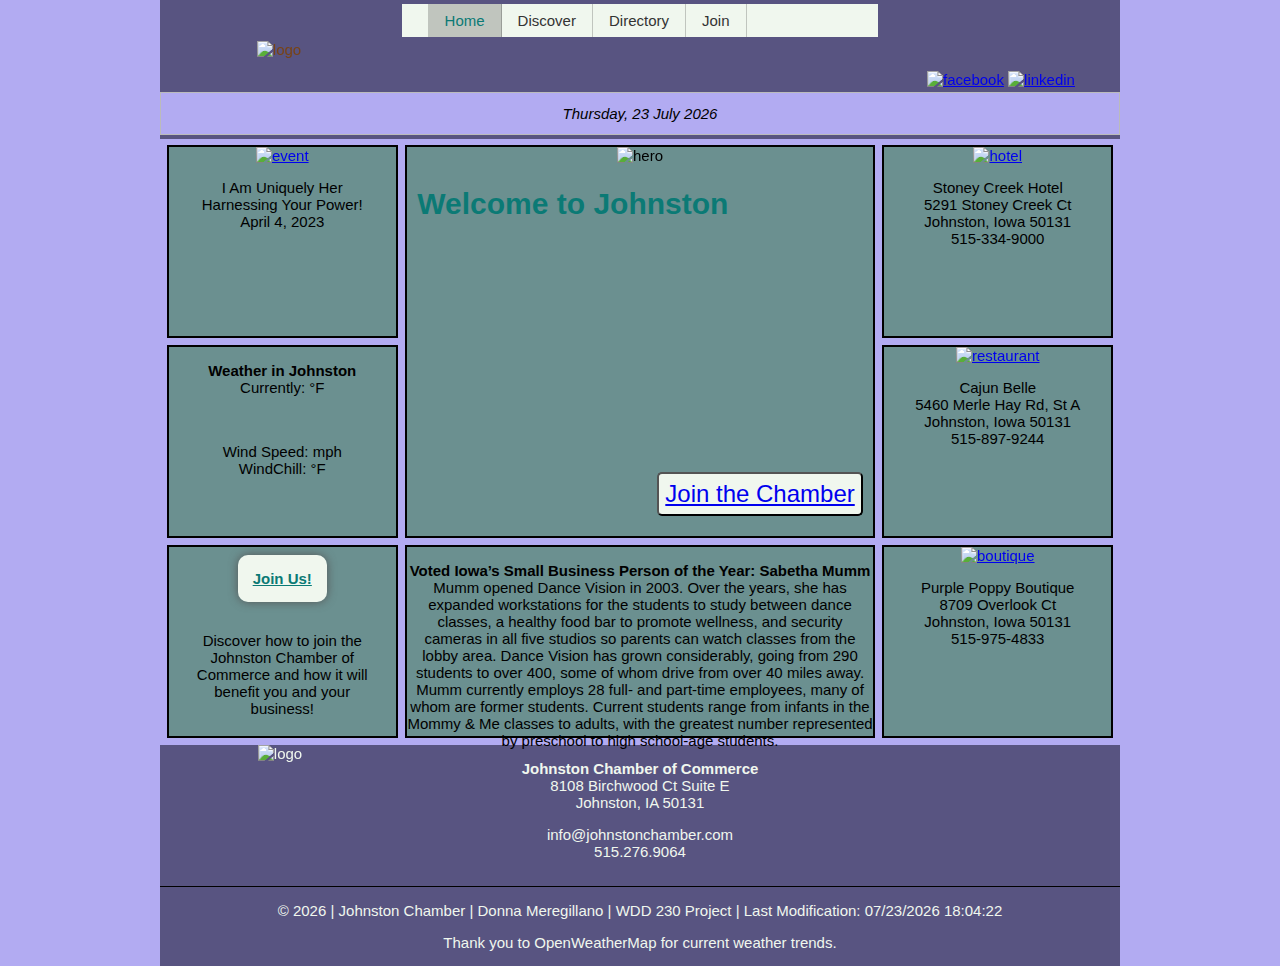
==== chamber/index.html @ 5c5949cd "weather" ====
<!DOCTYPE html>
<html lang="en">
<head>
    <meta charset="UTF-8">
    <meta name="viewport" content="width=device-width, initial-scale=1.0">
    <title>Johnston Chamber of Commerce</title>
    <meta name="description" content="WDD 230 - Web Frontend Development, Donna Meregillano, Chamber of Commerce">
    <meta name="author" content="Donna Meregillano">
    <meta property="og:title" content="WDD230 Chamber of Commerce">
    <meta property="og:type" content="website">
    <meta property="og:image" content="images/johnston.jpg">
    <meta property="og:url" content="https://dmergy.github.io/wdd230-24/chamber">
    <link rel="icon" href="images/favicon.ico">
    <link rel="preconnect" href="https://fonts.googleapis.com">
    <link rel="preconnect" href="https://fonts.gstatic.com" crossorigin>
    <link href="https://fonts.googleapis.com/css2?family=Open+Sans:ital,wght@0,300..800;1,300..800&family=Roboto:ital,wght@0,100;0,300;0,400;0,500;0,700;0,900;1,100;1,300;1,400;1,500;1,700;1,900&display=swap" rel="stylesheet">
    <link rel="stylesheet" href="styles/normalize.css">
    <link rel="stylesheet" href="styles/base.css">
    <link rel="stylesheet" href="styles/larger.css">
</head> 
<body>
    <header>
    
        <div class="logo">
            <img src="images/johnston_logo.png" alt="logo" width="200px">
        </div>
    
        <nav>
            <button id="hamburgerBtn"><span>&#9776;</span><span>X</span></button>
            <ul id="primaryNav">
                <li class="active"><a href="index.html">Home</a></li>
                <li><a href="discover.html">Discover</a></li>
                <li><a href="directory.html">Directory</a></li>
                <li><a href="join.html">Join</a></li>
            </ul>
        </nav>
        <span id='banner'></span>
        <div class="social">
    
            <a href="https://www.https://www.facebook.com/johnstonchamberofcommerce" target="_blank"><img src="images/fb_icon.png"
                    alt="facebook"></a>
    
            <a href="https://www.linkedin.com/company/johnston-chamber-of-commerce/" target="_blank"><img
                    src="images/in_icon.png" alt="linkedin"></a>
    
        </div>
    
        <div class="date"></div>
        <aside></aside>
    
    
    </header>
    <main>
    
        <div class="event">
    
            <a href="https://business.johnstonchamber.com/calendar/Details/i-am-uniquely-her-998861?sourceTypeId=Hub"
                target="_blank"><img src="images/chamber_event.jpg" alt="event"></a>
            <p>I Am Uniquely Her<br>Harnessing Your Power!<br>April 4, 2023</p>
        </div>
        <div class="weather">
            <p><strong>Weather in Johnston</strong></br>
                Currently: <span id="current-temp"></span> &deg;F</p>
            <figure>
                <img src="" alt="" id="weather-icon" />
                <figcaption></figcaption>
            </figure>
            <p>Wind Speed: <span id="wind-speed"></span> mph</br>
                WindChill: <span id="wind-chill"></span>&#176;F</p>
        </div>
        <div class="join">
            <a href="join.html"><strong>Join Us!</strong></a>
            <p>Discover how to join the Johnston Chamber of Commerce and how it will benefit you and your business!</p>
        </div>
    
        <div class="hero">
            <picture>
                <img src="images/johnston_hero.jpg" alt="hero" width="476px" height="390px">
            </picture>
            <div class="greeting">
                <h1>Welcome to Johnston</h1>
            </div>
            <button class="btn"><a href="join.html">Join the Chamber</a></button>
    
        </div>
        <div class="news">
            <p><strong>Voted Iowa’s Small Business Person of the Year: Sabetha Mumm</strong><br>
                Mumm opened Dance Vision in 2003. Over the years, she has expanded workstations for the students to study between dance
                classes, a healthy food bar to promote wellness, and security cameras in all five studios so parents can watch classes
                from the lobby area.
                Dance Vision has grown considerably, going from 290 students to over 400, some of whom drive from over 40 miles away. Mumm currently employs 28 full- and part-time employees, many of whom are former
                students. Current students range from infants in the Mommy & Me classes to adults, with the greatest number represented
                by preschool to high school-age students.</p>
        </div>
    
        <div class="spotlight1">
    
            <a href="https://stoneycreekhotels.com/" target="_blank"><img src="images/stoneycreeklogo_150-150.png"
                    alt="hotel"></a>
            <p>Stoney Creek Hotel<br>
                5291 Stoney Creek Ct<br>
                Johnston, Iowa 50131<br>
                515-334-9000</p>
        </div>
        <div class="spotlight2">
            <a href="https://cajunbelleia.com" target="_blank"><img src="images/cajunbelle.png"
                    alt="restaurant"></a>
            <p>Cajun Belle<br>
                5460 Merle Hay Rd, St A<br>
                Johnston, Iowa 50131<br>
                515-897-9244</p>
        </div>
        <div class="spotlight3">
            <a href="https://purplepoppyboutique.com/" target="_blank"><img src="images/ppboutique.png" alt="boutique"></a>
            <p>Purple Poppy Boutique<br>
                8709 Overlook Ct<br>
                Johnston, Iowa 50131<br>
                515-975-4833</p>
        </div>
    
    </main>
    
    <footer>
        <div class="logof">
            <img src="images/johnston_logo.png" alt="logo" width="200px">
        </div>
    
        <div class="address">
            <p><strong>Johnston Chamber of Commerce</strong><br>
                8108 Birchwood Ct Suite E<br>Johnston, IA 50131</p>
            <p>info@johnstonchamber.com<br>
                515.276.9064</p>
        </div>
    
        <div class="statement">
            <p>&copy; <span id="currentYear"></span> | Johnston Chamber | Donna Meregillano | WDD 230 Project | Last
                Modification: <span id="lastMod"></span></p>
            <p>Thank you to OpenWeatherMap for current weather trends.</p>
        </div>
        <div class="location">
            <iframe
                src="https://www.google.com/maps/embed?pb=!1m18!1m12!1m3!1d2771.894315015632!2d-123.9221158844455!3d45.99333937911076!2m3!1f0!2f0!3f0!3m2!1i1024!2i768!4f13.1!3m3!1m2!1s0x5494a1bfa9cbf3b1%3A0x26a4de6d8a843291!2s7%20N%20Roosevelt%20Dr%2C%20Seaside%2C%20OR%2097138!5e0!3m2!1sen!2sus!4v1680500216202!5m2!1sen!2sus"
                width="180" height="135" style="border:0;" allowfullscreen="" loading="lazy"
                referrerpolicy="no-referrer-when-downgrade"></iframe>
        </div>
    </footer>
    <script src="scripts/scripts.js"></script>
    <script src="scripts/weatherapi.js"></script>
</body>
</html>
---- chamber/styles/base.css ----
header {
  display: grid;
  grid-template-columns: 1fr 2fr 1fr;
  grid-template-rows: min-content;
  background-color: #585481;
  color: #000000;

  text-align: center;
  gap: 0.25rem;
}

.logo {
  color: #784315;
  grid-column: 1 / 2;
  grid-row: 2 / 3;
}

nav button {
  margin: 0.2rem 2vw;
  background: transparent;
  border: none;
  font-size: 2rem;
  color: #555;
}
nav {
  background-color: #f0f7ee;
  margin-top: 0.25em;
  grid-column: 2 / 3;
  grid-row: 1 / 2;
}

nav ul {
  display: none;
  list-style-type: none;
  padding: 0;
  margin: 0;
}

nav ul.open {
  display: block;
}

nav ul li a {
  display: block;
  padding: 0.8rem 2vw;
  text-decoration: none;
  color: #333;
  border-top: 1px solid rgba(0, 0, 0, 0.5);
}

nav ul li.active a {
  background-color: rgba(0, 0, 0, 0.2);
  color: #0b7a75;
}

nav ul li a:hover {
  background-color: #0b7a75;
  color: #f0f7ee;
}

#hamburgerBtn span:nth-child(1) {
  display: block;
}
#hamburgerBtn span:nth-child(2) {
  display: none;
}
#hamburgerBtn.open span:nth-child(1) {
  display: none;
}
#hamburgerBtn.open span:nth-child(2) {
  display: block;
}

.social {
  grid-column: 3 / 4;
  grid-row: 2 / 3;
  padding-top: 2em;
}

#banner {
  background-color: #fb8f67;
  color: #784315;
  padding-top: 1em;
  padding-bottom: 1.5em;
  font-style: italic;
  font-weight: bold;
  font-size: 22px;
  grid-column: 2 / 3;
  grid-row: 2 / 3;
}

aside {
  margin-bottom: 0.25em;
  border: 1px solid #bbb;
  padding: 0.75rem;
  background-color: #b2abf2;
  grid-column: 1 / 4;
  grid-row: 3 / 4;
}

body {
  background-color: #b2abf2;
  max-width: 960px;
  margin: auto;
  color: black;
  text-align: center;
  font-size: 15px;
}

h3 {
  border: 0;
  margin: 0;
}

main {
  display: grid;
  grid-template-columns: 2fr;
  grid-template-rows: min-content;
  padding: 0.2em;
  margin: 0;
}

.event,
.weather,
.join,
.hero,
.news,
.spotlight1,
.spotlight2,
.spotlight3 {
  border: 2px solid black;
  background-color: #6b9090;
  margin: 0.25em;
}

.event {
  grid-column: 1 / 2;
  grid-row: 3 / 4;
}

.greeting {
  text-align: left;
}

.weather {
  grid-column: 1 / 2;
  grid-row: 4 / 5;
}

.join {
  grid-column: 1 / 2;
  grid-row: 9 / 10;
  padding: 1.5em;
}

.join a {
  background-color: #f0f7ee;
  color: #0b7a75;
  box-shadow: 0 0 10px #555;
  border-radius: 10px;
  padding: 15px;
}

.join p {
  padding-top: 30px;
}

.hero {
  position: relative;
  grid-column: 1 / 2;
  grid-row: 1 / 3;
}

.greeting {
  position: absolute;
  top: 20px;
  left: 10px;
  color: #0b7a75;
  font: bold;
}

.btn {
  position: absolute;
  bottom: 20px;
  right: 10px;
  background-color: #f0f7ee;
  font-size: 24px;
  padding: 6px;
  cursor: pointer;
  border-radius: 5px;
}

.btn:hover {
  background-color: #6b9090;
}

.news {
  grid-column: 1 / 2;
  grid-row: 5 / 6;
}

.spotlight1 {
  grid-column: 1 / 2;
  grid-row: 6 / 7;
}

.spotlight2 {
  grid-column: 1 / 2;
  grid-row: 7 / 8;
}

.spotlight3 {
  grid-column: 1 / 2;
  grid-row: 8 / 9;
}

footer {
  display: grid;
  grid-template-columns: 1fr 2fr 1fr;
  grid-template-rows: auto;
  background-color: #585481;
  color: #f0f7ee;
}

.address {
  grid-column: 2 / 3;
  grid-row: 1 / 2;
}

.statement {
  grid-column: 1 / 4;
  grid-row: 2 / 3;
  border-top: 1px solid black;
}

.location {
  grid-column: 3 / 4;
  grid-row: 1 / 2;
  padding-top: 0.25em;
}

/* ----------------- Discover Small------------------ */

main#discoverss {
    display: grid;
    grid-template-columns: 2fr;
    grid-template-rows: auto;
    justify-content: center;
    font-size: 18px;
    margin: 0;
      
}

h1 {
    grid-column: 1 / 2;
    grid-row: 1 / 2
}

h3 {
    padding-top: 2em;  
}

.city {
    grid-column: 1 / 2;
    grid-row: 2 / 3;
    text-align: left;
}

.visual {
    grid-column: 1 /2;
    grid-row: 3 / 4;
}

.visual img {
    display: block;
    justify-content: center;
    align-items: center;
    border: 5px solid black;
    margin: 5px auto;
    max-width: 400px;
}

img[data-src] {
    filter: blur(0.2em);
}

img {
    filter: blur(0em);
    transition: filter 0.5s;
}

.tracker {
    grid-column: 1 / 3;
    grid-row: 6 / 7;
    text-align: center;
    padding: .50em;
}


/* ---------- Join Form ----------------*/

main#joinss {
    display: block;

}

/* Prevent adjustments of font size after orientation changes in IE on Windows Phone and in iOS.  */
html {-webkit-text-size-adjust: 100%; -ms-text-size-adjust: 100%;}

/*----------- apply a natural box layout model to all elements --------------*/
* { -moz-box-sizing: border-box; -webkit-box-sizing: border-box; box-sizing: border-box; }


form fieldset {
    margin: 2rem 0;
    border: 5px solid #6b9090;
    border-radius: 10px;
    padding: .5rem 2%;
}

form legend {
    color: #784315;
    margin: 0 1rem;
    padding: .5rem;
    font-size: 20px;
    
}

form label.top, form div {
    display: block;
    padding-top: 1rem;
    color: #784315;
    font-size: 1rem;
    text-align: left;
}

form label.top input, form label.top textarea, form label.top select {
    
    display: block;
    font-size: 1rem;
    border: solid 3px #6b9090;
    border-radius: 4px;
    padding: .75rem;
    color: #555;
    width: 100%;
    max-width: 20rem;
    background-color: rgba(0,0,0,0.1);
}

form label.sbs {
    display: block;
    padding: .75rem 0;
    color: #784315;
    text-align: left;
    font-size: 18px;

}

form input.submitBtn {
    border: none;
    background-color: #9c2c13;
    color: white;
    border-radius: 1rem;
    padding: .75rem 1.5rem;
    margin: 0 0 2rem 2%;
    width: 96%;
    max-width: 20rem;
    
}

form label.top input:required {
    border-left: #fb8f67 solid 8px;
}

form label.top input:required:valid {
    border-left: #784315 solid 8px;
}

/* ------------- Join Table ----------- */

main#joinss {
    margin: 0;
}

html {
    font-family: sans-serif;
}

.center {
    margin-left: auto;
    margin-right: auto;
}

table, th, td {
    border-collapse: collapse;
    border: 2px solid #784315;
    border-spacing: 10px;
    letter-spacing: 1px;
    font-size: 20px;
    padding: 10px;
    
}

thead {
    background-color: #784315;
      
}

th {
    color: white;
    
}

tbody {
    padding: 40px 40px;
}



td {
    text-align: center;
}

tr:nth-child(even) td {
    background-color: #fb8f67;
}

tr:nth-child(odd) td {
    background-color: #fbb167;
}

caption {
    caption-side: bottom;
    font-size: 16px;
    padding: 10px;
}

main#thanks {
    display: block;
    padding: 5rem;
}
---- chamber/styles/larger.css ----
@media only screen and (min-width: 64rem) 
{
    nav button {
        display: none;
    }
    nav ul#primaryNav {
        display: flex;
        margin-left: 2vw;
        border-left: 1px solid rgba(0,0,0,0.2);
    }
    nav ul li a {
        border: none;
        border-right: 1px solid rgba(0,0,0,0.2);
        padding: .5rem 1rem;
    }

    header {
        display: grid;
        grid-template-columns: 1fr 2fr 1fr;
        grid-template-rows: min-content;
        gap: 0.25rem;
        
    }
    
    .logo {
        grid-column: 1 / 2;
        grid-row: 2 / 3;
    }
    
    .social {
        grid-column: 3 / 4;
        grid-row: 2 / 3;
        padding-top: 2em;
    }
    
    #banner {
        padding-top: 1.5em;
        font-size: 22px;
        grid-column: 2 / 3;
        grid-row: 2 / 3;
    }
    
    aside {
        margin-bottom: 0.25em;
        border: 1px solid #bbb;
        padding: 0.75rem;
        background-color: #b2abf2;
        grid-column: 1 / 4;
        grid-row: 3 / 4;
        
    }
    
    body {
        background-color: #b2abf2;
        max-width: 960px;
        margin: auto;
        color: black;
        text-align: center;
        
    }
    
    main {
        display: grid;
        grid-template-columns: 1fr 2fr 1fr;
        grid-template-rows: 200px 200px 200px;
        justify-content: center;
        padding: 0.20em;
    }
          
    .event {
        grid-column: 1 / 2;
        grid-row: 1 / 2;
    }
    
    .greeting {
        text-align: left;
    }
    
    .weather {
        grid-column: 1 / 2;
        grid-row: 2 / 3;
    } 
    
    .weather h3 {
        padding-top: 0;
    }
    
    .join {
        grid-column: 1 / 2;
        grid-row: 3 / 4;
    }
    
    .hero {
        position: relative;
        grid-column: 2 / 3;
        grid-row: 1 / 3;
    }
    
    .greeting {
        position: absolute;
        top: 20px;
        left: 10px;
        color: #0b7a75;
        font: bold;
        
    }
    
    .btn {
        position: absolute;
        bottom: 20px;
        right: 10px;
        background-color: #f0f7ee;
        font-size: 24px;
        padding: 6px;
        cursor: pointer;
        border-radius: 5px;
    
    }
    
    .news {
        grid-column: 2 / 3;
        grid-row: 3 / 4;
    }
    
    .spotlight1 {
        grid-column: 3 / 4;
        grid-row: 1 / 2;
    }
    
  
    .spotlight2 {
        grid-column: 3 / 4;
        grid-row: 2 / 3;
    }
    
    .spotlight3 {
        grid-column: 3 / 4;
        grid-row: 3 / 4;
    }

   
 
    footer {
        display: grid;
        grid-template-columns: 1fr 2fr 1fr;
        grid-template-rows: auto;
    }
        
    .address {
        grid-column: 2 / 3;
        grid-row: 1 / 2;
    }
    
    .statement {
        grid-column: 1 / 4;
        grid-row: 2 / 3;
        border-top: 1px solid black;

        
    }
    
    .location {
        grid-column: 3 / 4;
        grid-row: 1 / 2;
        padding-top: 0.25em;
    }
}

/*-------------Discover Medium-----------*/

main#discoverss {
    display: grid;
    grid-template-columns: 2fr 2fr;
    grid-template-rows: auto;
    font-size: 20px;
}

h1 {
    grid-column: 1 / 3;
    grid-row: 1 / 2;
}

h3 {
    padding-top: 2em;  
}

.city {
    grid-column: 2 / 3;
    grid-row: 2 / 3;
    text-align: left;
}

.visual {
    grid-column: 1 / 2;
    grid-row: 2 / 3;
}

.visual img:hover {
    box-shadow: 0 0 10px white;
    opacity: .6;
}


/* ----------------- Discover Large------------------ */

main#discoverss {
    font-size: 22px;
}

.city {
    grid-column: 2 / 3;
    text-align: left;
}

.visual {
    grid-column: 1 / 2;
}

/* ----------------- Join ---------------------- */

    form label.sbs {
        padding: .4rem 0;
    }
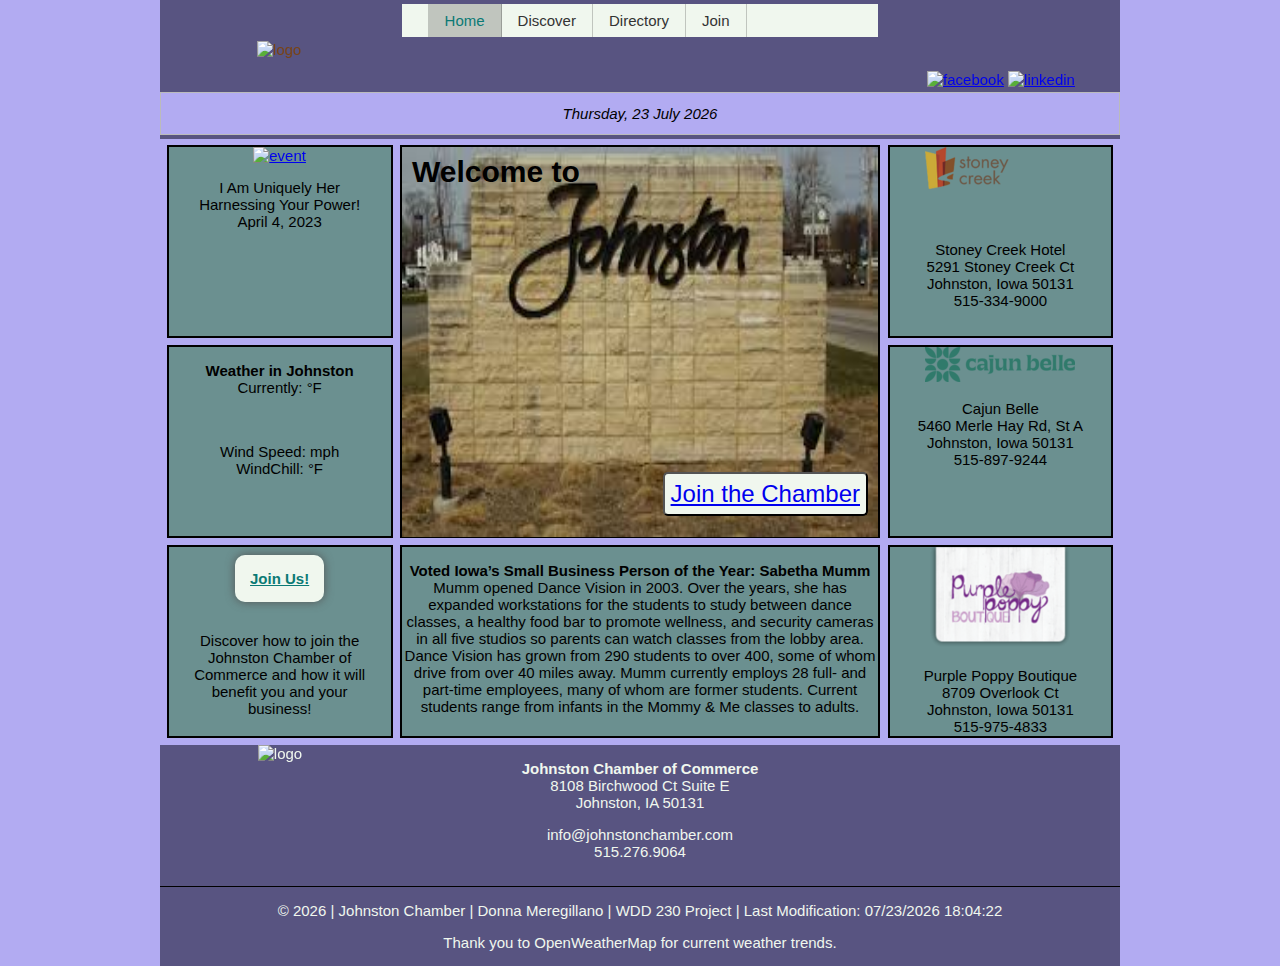
==== commit 359ac315: "weather" ====
--- a/chamber/index.html
+++ b/chamber/index.html
@@ -75,10 +75,10 @@
     
         <div class="hero">
             <picture>
-                <img src="images/johnston_hero.jpg" alt="hero" width="476px" height="390px">
+                <img src="images/johnston_hero.jpeg" alt="hero" width="476px" height="390px">
             </picture>
             <div class="greeting">
-                <h1>Welcome to Johnston</h1>
+                <h1>Welcome to</h1>
             </div>
             <button class="btn"><a href="join.html">Join the Chamber</a></button>
     
@@ -87,15 +87,13 @@
             <p><strong>Voted Iowa’s Small Business Person of the Year: Sabetha Mumm</strong><br>
                 Mumm opened Dance Vision in 2003. Over the years, she has expanded workstations for the students to study between dance
                 classes, a healthy food bar to promote wellness, and security cameras in all five studios so parents can watch classes
-                from the lobby area.
-                Dance Vision has grown considerably, going from 290 students to over 400, some of whom drive from over 40 miles away. Mumm currently employs 28 full- and part-time employees, many of whom are former
-                students. Current students range from infants in the Mommy & Me classes to adults, with the greatest number represented
-                by preschool to high school-age students.</p>
+                from the lobby area.  Dance Vision has grown from 290 students to over 400, some of whom drive from over 40 miles away. Mumm currently employs 28 full- and part-time employees, many of whom are former
+                students. Current students range from infants in the Mommy & Me classes to adults.</p>
         </div>
     
         <div class="spotlight1">
     
-            <a href="https://stoneycreekhotels.com/" target="_blank"><img src="images/stoneycreeklogo_150-150.png"
+            <a href="https://stoneycreekhotels.com/" target="_blank"><img src="images/stoneycreekhotels-logo.png"
                     alt="hotel"></a>
             <p>Stoney Creek Hotel<br>
                 5291 Stoney Creek Ct<br>
@@ -103,7 +101,7 @@
                 515-334-9000</p>
         </div>
         <div class="spotlight2">
-            <a href="https://cajunbelleia.com" target="_blank"><img src="images/cajunbelle.png"
+            <a href="https://cajunbelleia.com" target="_blank"><img src="images/cajunbelle-logo.webp"
                     alt="restaurant"></a>
             <p>Cajun Belle<br>
                 5460 Merle Hay Rd, St A<br>
@@ -111,7 +109,7 @@
                 515-897-9244</p>
         </div>
         <div class="spotlight3">
-            <a href="https://purplepoppyboutique.com/" target="_blank"><img src="images/ppboutique.png" alt="boutique"></a>
+            <a href="https://purplepoppyboutique.com/" target="_blank"><img src="images/purplepoppy-logo.png" alt="boutique"></a>
             <p>Purple Poppy Boutique<br>
                 8709 Overlook Ct<br>
                 Johnston, Iowa 50131<br>
@@ -138,10 +136,7 @@
             <p>Thank you to OpenWeatherMap for current weather trends.</p>
         </div>
         <div class="location">
-            <iframe
-                src="https://www.google.com/maps/embed?pb=!1m18!1m12!1m3!1d2771.894315015632!2d-123.9221158844455!3d45.99333937911076!2m3!1f0!2f0!3f0!3m2!1i1024!2i768!4f13.1!3m3!1m2!1s0x5494a1bfa9cbf3b1%3A0x26a4de6d8a843291!2s7%20N%20Roosevelt%20Dr%2C%20Seaside%2C%20OR%2097138!5e0!3m2!1sen!2sus!4v1680500216202!5m2!1sen!2sus"
-                width="180" height="135" style="border:0;" allowfullscreen="" loading="lazy"
-                referrerpolicy="no-referrer-when-downgrade"></iframe>
+            <iframe src="https://www.google.com/maps/embed?pb=!1m18!1m12!1m3!1d2981.116716495945!2d-93.72923822404812!3d41.653220171267456!2m3!1f0!2f0!3f0!3m2!1i1024!2i768!4f13.1!3m3!1m2!1s0x87ee9d98f52d102d%3A0x924ebc9a769a9c0b!2s8108%20Birchwood%20Ct%20e%2C%20Johnston%2C%20IA%2050131!5e0!3m2!1sen!2sus!4v1712835553586!5m2!1sen!2sus" width="180" height="135" style="border:0;" allowfullscreen="" loading="lazy" referrerpolicy="no-referrer-when-downgrade"></iframe>
         </div>
     </footer>
     <script src="scripts/scripts.js"></script>
--- a/chamber/styles/base.css
+++ b/chamber/styles/base.css
@@ -175,7 +175,7 @@
   position: absolute;
   top: 20px;
   left: 10px;
-  color: #0b7a75;
+  color: black;
   font: bold;
 }
 
@@ -242,200 +242,281 @@
 /* ----------------- Discover Small------------------ */
 
 main#discoverss {
-    display: grid;
-    grid-template-columns: 2fr;
-    grid-template-rows: auto;
-    justify-content: center;
-    font-size: 18px;
-    margin: 0;
-      
+  display: grid;
+  grid-template-columns: 2fr;
+  grid-template-rows: auto;
+  justify-content: center;
+  font-size: 18px;
+  margin: 0;
 }
 
 h1 {
-    grid-column: 1 / 2;
-    grid-row: 1 / 2
+  grid-column: 1 / 2;
+  grid-row: 1 / 2;
 }
 
 h3 {
-    padding-top: 2em;  
+  padding-top: 2em;
 }
 
 .city {
-    grid-column: 1 / 2;
-    grid-row: 2 / 3;
-    text-align: left;
+  grid-column: 1 / 2;
+  grid-row: 2 / 3;
+  text-align: left;
 }
 
 .visual {
-    grid-column: 1 /2;
-    grid-row: 3 / 4;
+  grid-column: 1 /2;
+  grid-row: 3 / 4;
 }
 
 .visual img {
-    display: block;
-    justify-content: center;
-    align-items: center;
-    border: 5px solid black;
-    margin: 5px auto;
-    max-width: 400px;
+  display: block;
+  justify-content: center;
+  align-items: center;
+  border: 5px solid black;
+  margin: 5px auto;
+  max-width: 400px;
 }
 
 img[data-src] {
-    filter: blur(0.2em);
+  filter: blur(0.2em);
 }
 
 img {
-    filter: blur(0em);
-    transition: filter 0.5s;
+  filter: blur(0em);
+  transition: filter 0.5s;
 }
 
 .tracker {
-    grid-column: 1 / 3;
-    grid-row: 6 / 7;
-    text-align: center;
-    padding: .50em;
-}
-
+  grid-column: 1 / 3;
+  grid-row: 6 / 7;
+  text-align: center;
+  padding: 0.5em;
+}
 
 /* ---------- Join Form ----------------*/
 
 main#joinss {
-    display: block;
-
+  display: block;
 }
 
 /* Prevent adjustments of font size after orientation changes in IE on Windows Phone and in iOS.  */
-html {-webkit-text-size-adjust: 100%; -ms-text-size-adjust: 100%;}
+html {
+  -webkit-text-size-adjust: 100%;
+  -ms-text-size-adjust: 100%;
+}
 
 /*----------- apply a natural box layout model to all elements --------------*/
-* { -moz-box-sizing: border-box; -webkit-box-sizing: border-box; box-sizing: border-box; }
-
+* {
+  -moz-box-sizing: border-box;
+  -webkit-box-sizing: border-box;
+  box-sizing: border-box;
+}
 
 form fieldset {
-    margin: 2rem 0;
-    border: 5px solid #6b9090;
-    border-radius: 10px;
-    padding: .5rem 2%;
+  margin: 2rem 0;
+  border: 5px solid #6b9090;
+  border-radius: 10px;
+  padding: 0.5rem 2%;
 }
 
 form legend {
-    color: #784315;
-    margin: 0 1rem;
-    padding: .5rem;
-    font-size: 20px;
-    
-}
-
-form label.top, form div {
-    display: block;
-    padding-top: 1rem;
-    color: #784315;
-    font-size: 1rem;
-    text-align: left;
-}
-
-form label.top input, form label.top textarea, form label.top select {
-    
-    display: block;
-    font-size: 1rem;
-    border: solid 3px #6b9090;
-    border-radius: 4px;
-    padding: .75rem;
-    color: #555;
-    width: 100%;
-    max-width: 20rem;
-    background-color: rgba(0,0,0,0.1);
+  color: #784315;
+  margin: 0 1rem;
+  padding: 0.5rem;
+  font-size: 20px;
+}
+
+form label.top,
+form div {
+  display: block;
+  padding-top: 1rem;
+  color: #784315;
+  font-size: 1rem;
+  text-align: left;
+}
+
+form label.top input,
+form label.top textarea,
+form label.top select {
+  display: block;
+  font-size: 1rem;
+  border: solid 3px #6b9090;
+  border-radius: 4px;
+  padding: 0.75rem;
+  color: #555;
+  width: 100%;
+  max-width: 20rem;
+  background-color: rgba(0, 0, 0, 0.1);
 }
 
 form label.sbs {
-    display: block;
-    padding: .75rem 0;
-    color: #784315;
-    text-align: left;
-    font-size: 18px;
-
+  display: block;
+  padding: 0.75rem 0;
+  color: #784315;
+  text-align: left;
+  font-size: 18px;
 }
 
 form input.submitBtn {
-    border: none;
-    background-color: #9c2c13;
-    color: white;
-    border-radius: 1rem;
-    padding: .75rem 1.5rem;
-    margin: 0 0 2rem 2%;
-    width: 96%;
-    max-width: 20rem;
-    
+  border: none;
+  background-color: #9c2c13;
+  color: white;
+  border-radius: 1rem;
+  padding: 0.75rem 1.5rem;
+  margin: 0 0 2rem 2%;
+  width: 96%;
+  max-width: 20rem;
 }
 
 form label.top input:required {
-    border-left: #fb8f67 solid 8px;
+  border-left: #fb8f67 solid 8px;
 }
 
 form label.top input:required:valid {
-    border-left: #784315 solid 8px;
+  border-left: #784315 solid 8px;
 }
 
 /* ------------- Join Table ----------- */
 
 main#joinss {
-    margin: 0;
+  margin: 0;
 }
 
 html {
-    font-family: sans-serif;
+  font-family: sans-serif;
 }
 
 .center {
-    margin-left: auto;
-    margin-right: auto;
-}
-
-table, th, td {
-    border-collapse: collapse;
-    border: 2px solid #784315;
-    border-spacing: 10px;
-    letter-spacing: 1px;
-    font-size: 20px;
-    padding: 10px;
-    
+  margin-left: auto;
+  margin-right: auto;
+}
+
+table,
+th,
+td {
+  border-collapse: collapse;
+  border: 2px solid #784315;
+  border-spacing: 10px;
+  letter-spacing: 1px;
+  font-size: 20px;
+  padding: 10px;
 }
 
 thead {
-    background-color: #784315;
-      
+  background-color: #784315;
 }
 
 th {
-    color: white;
-    
+  color: white;
 }
 
 tbody {
-    padding: 40px 40px;
-}
-
-
+  padding: 40px 40px;
+}
 
 td {
-    text-align: center;
+  text-align: center;
 }
 
 tr:nth-child(even) td {
-    background-color: #fb8f67;
+  background-color: #fb8f67;
 }
 
 tr:nth-child(odd) td {
-    background-color: #fbb167;
+  background-color: #fbb167;
 }
 
 caption {
-    caption-side: bottom;
-    font-size: 16px;
-    padding: 10px;
+  caption-side: bottom;
+  font-size: 16px;
+  padding: 10px;
 }
 
 main#thanks {
-    display: block;
-    padding: 5rem;
-}+  display: block;
+  padding: 5rem;
+}
+
+/* --------------- Directory ------------ */
+
+main#directoryss {
+  display: block;
+  font-size: 16px;
+  background-color: #f0f7ee;
+  margin: 0;
+}
+
+.menu {
+  margin: 1rem auto;
+  border: 1px solid rgba(0, 0, 0, 0.1);
+  padding: 0.5rem;
+  background-color: #6b9090;
+  text-align: center;
+}
+
+.menu button {
+  background-color: #b2abf2;
+  color: #585481;
+  padding: 1rem;
+  font-weight: 700;
+}
+
+.menu button:hover {
+  background-color: #585481;
+  color: #b2abf2;
+}
+
+.cards {
+  display: grid;
+  grid-gap: 0.75rem;
+  grid-template-columns: repeat(auto-fit, minmax(250px, 1fr));
+}
+
+section {
+  background-color: #6b9090;
+  padding: 2px;
+  text-align: center;
+  color: black;
+  border: solid black;
+}
+
+#directoryss h3 {
+  margin: 0px;
+  padding-top: 10px;
+}
+
+#directoryss p {
+  margin: 0px;
+  padding: 0px;
+}
+
+.list .cards {
+  display: flex;
+  flex-direction: column;
+  width: 100%;
+}
+
+.list section {
+  display: block;
+  margin: 0;
+  padding: 0.25rem;
+  border: none;
+}
+
+.list section > * {
+  margin: 0 1rem;
+}
+
+.list section img {
+  display: none; /* smaller viewports only */
+}
+
+.list section h3 {
+  font-size: 1rem;
+}
+
+.list section:nth-child(even) {
+  background-color: #bed;
+}
--- a/chamber/styles/larger.css
+++ b/chamber/styles/larger.css
@@ -1,223 +1,220 @@
-@media only screen and (min-width: 64rem) 
-{
-    nav button {
-        display: none;
-    }
-    nav ul#primaryNav {
-        display: flex;
-        margin-left: 2vw;
-        border-left: 1px solid rgba(0,0,0,0.2);
-    }
-    nav ul li a {
-        border: none;
-        border-right: 1px solid rgba(0,0,0,0.2);
-        padding: .5rem 1rem;
-    }
-
-    header {
-        display: grid;
-        grid-template-columns: 1fr 2fr 1fr;
-        grid-template-rows: min-content;
-        gap: 0.25rem;
-        
-    }
-    
-    .logo {
-        grid-column: 1 / 2;
-        grid-row: 2 / 3;
-    }
-    
-    .social {
-        grid-column: 3 / 4;
-        grid-row: 2 / 3;
-        padding-top: 2em;
-    }
-    
-    #banner {
-        padding-top: 1.5em;
-        font-size: 22px;
-        grid-column: 2 / 3;
-        grid-row: 2 / 3;
-    }
-    
-    aside {
-        margin-bottom: 0.25em;
-        border: 1px solid #bbb;
-        padding: 0.75rem;
-        background-color: #b2abf2;
-        grid-column: 1 / 4;
-        grid-row: 3 / 4;
-        
-    }
-    
-    body {
-        background-color: #b2abf2;
-        max-width: 960px;
-        margin: auto;
-        color: black;
-        text-align: center;
-        
-    }
-    
-    main {
-        display: grid;
-        grid-template-columns: 1fr 2fr 1fr;
-        grid-template-rows: 200px 200px 200px;
-        justify-content: center;
-        padding: 0.20em;
-    }
-          
-    .event {
-        grid-column: 1 / 2;
-        grid-row: 1 / 2;
-    }
-    
-    .greeting {
-        text-align: left;
-    }
-    
-    .weather {
-        grid-column: 1 / 2;
-        grid-row: 2 / 3;
-    } 
-    
-    .weather h3 {
-        padding-top: 0;
-    }
-    
-    .join {
-        grid-column: 1 / 2;
-        grid-row: 3 / 4;
-    }
-    
-    .hero {
-        position: relative;
-        grid-column: 2 / 3;
-        grid-row: 1 / 3;
-    }
-    
-    .greeting {
-        position: absolute;
-        top: 20px;
-        left: 10px;
-        color: #0b7a75;
-        font: bold;
-        
-    }
-    
-    .btn {
-        position: absolute;
-        bottom: 20px;
-        right: 10px;
-        background-color: #f0f7ee;
-        font-size: 24px;
-        padding: 6px;
-        cursor: pointer;
-        border-radius: 5px;
-    
-    }
-    
-    .news {
-        grid-column: 2 / 3;
-        grid-row: 3 / 4;
-    }
-    
-    .spotlight1 {
-        grid-column: 3 / 4;
-        grid-row: 1 / 2;
-    }
-    
-  
-    .spotlight2 {
-        grid-column: 3 / 4;
-        grid-row: 2 / 3;
-    }
-    
-    .spotlight3 {
-        grid-column: 3 / 4;
-        grid-row: 3 / 4;
-    }
-
-   
- 
-    footer {
-        display: grid;
-        grid-template-columns: 1fr 2fr 1fr;
-        grid-template-rows: auto;
-    }
-        
-    .address {
-        grid-column: 2 / 3;
-        grid-row: 1 / 2;
-    }
-    
-    .statement {
-        grid-column: 1 / 4;
-        grid-row: 2 / 3;
-        border-top: 1px solid black;
-
-        
-    }
-    
-    .location {
-        grid-column: 3 / 4;
-        grid-row: 1 / 2;
-        padding-top: 0.25em;
-    }
+@media only screen and (min-width: 64rem) {
+  nav button {
+    display: none;
+  }
+  nav ul#primaryNav {
+    display: flex;
+    margin-left: 2vw;
+    border-left: 1px solid rgba(0, 0, 0, 0.2);
+  }
+  nav ul li a {
+    border: none;
+    border-right: 1px solid rgba(0, 0, 0, 0.2);
+    padding: 0.5rem 1rem;
+  }
+
+  header {
+    display: grid;
+    grid-template-columns: 1fr 2fr 1fr;
+    grid-template-rows: min-content;
+    gap: 0.25rem;
+  }
+
+  .logo {
+    grid-column: 1 / 2;
+    grid-row: 2 / 3;
+  }
+
+  .social {
+    grid-column: 3 / 4;
+    grid-row: 2 / 3;
+    padding-top: 2em;
+  }
+
+  #banner {
+    padding-top: 1.5em;
+    font-size: 22px;
+    grid-column: 2 / 3;
+    grid-row: 2 / 3;
+  }
+
+  aside {
+    margin-bottom: 0.25em;
+    border: 1px solid #bbb;
+    padding: 0.75rem;
+    background-color: #b2abf2;
+    grid-column: 1 / 4;
+    grid-row: 3 / 4;
+  }
+
+  body {
+    background-color: #b2abf2;
+    max-width: 960px;
+    margin: auto;
+    color: black;
+    text-align: center;
+  }
+
+  main {
+    display: grid;
+    grid-template-columns: 1fr 2fr 1fr;
+    grid-template-rows: 200px 200px 200px;
+    justify-content: center;
+    padding: 0.2em;
+  }
+
+  .event {
+    grid-column: 1 / 2;
+    grid-row: 1 / 2;
+  }
+
+  .greeting {
+    text-align: left;
+  }
+
+  .weather {
+    grid-column: 1 / 2;
+    grid-row: 2 / 3;
+  }
+
+  .weather h3 {
+    padding-top: 0;
+  }
+
+  .join {
+    grid-column: 1 / 2;
+    grid-row: 3 / 4;
+  }
+
+  .hero {
+    position: relative;
+    grid-column: 2 / 3;
+    grid-row: 1 / 3;
+  }
+
+  .greeting {
+    position: absolute;
+    top: -12px;
+    left: 10px;
+    color: black;
+    font: bold;
+  }
+
+  .btn {
+    position: absolute;
+    bottom: 20px;
+    right: 10px;
+    background-color: #f0f7ee;
+    font-size: 24px;
+    padding: 6px;
+    cursor: pointer;
+    border-radius: 5px;
+  }
+
+  .news {
+    grid-column: 2 / 3;
+    grid-row: 3 / 4;
+  }
+
+  .spotlight1 {
+    grid-column: 3 / 4;
+    grid-row: 1 / 2;
+  }
+
+  .spotlight2 {
+    grid-column: 3 / 4;
+    grid-row: 2 / 3;
+  }
+
+  .spotlight3 {
+    grid-column: 3 / 4;
+    grid-row: 3 / 4;
+  }
+
+  footer {
+    display: grid;
+    grid-template-columns: 1fr 2fr 1fr;
+    grid-template-rows: auto;
+  }
+
+  .address {
+    grid-column: 2 / 3;
+    grid-row: 1 / 2;
+  }
+
+  .statement {
+    grid-column: 1 / 4;
+    grid-row: 2 / 3;
+    border-top: 1px solid black;
+  }
+
+  .location {
+    grid-column: 3 / 4;
+    grid-row: 1 / 2;
+    padding-top: 0.25em;
+  }
 }
 
 /*-------------Discover Medium-----------*/
 
 main#discoverss {
-    display: grid;
-    grid-template-columns: 2fr 2fr;
-    grid-template-rows: auto;
-    font-size: 20px;
+  display: grid;
+  grid-template-columns: 2fr 2fr;
+  grid-template-rows: auto;
+  font-size: 20px;
 }
 
 h1 {
-    grid-column: 1 / 3;
-    grid-row: 1 / 2;
+  grid-column: 1 / 3;
+  grid-row: 1 / 2;
 }
 
 h3 {
-    padding-top: 2em;  
+  padding-top: 2em;
 }
 
 .city {
-    grid-column: 2 / 3;
-    grid-row: 2 / 3;
-    text-align: left;
+  grid-column: 2 / 3;
+  grid-row: 2 / 3;
+  text-align: left;
 }
 
 .visual {
-    grid-column: 1 / 2;
-    grid-row: 2 / 3;
+  grid-column: 1 / 2;
+  grid-row: 2 / 3;
 }
 
 .visual img:hover {
-    box-shadow: 0 0 10px white;
-    opacity: .6;
-}
-
+  box-shadow: 0 0 10px white;
+  opacity: 0.6;
+}
 
 /* ----------------- Discover Large------------------ */
 
 main#discoverss {
-    font-size: 22px;
+  font-size: 22px;
 }
 
 .city {
-    grid-column: 2 / 3;
-    text-align: left;
+  grid-column: 2 / 3;
+  text-align: left;
 }
 
 .visual {
-    grid-column: 1 / 2;
+  grid-column: 1 / 2;
 }
 
 /* ----------------- Join ---------------------- */
 
-    form label.sbs {
-        padding: .4rem 0;
-    }
+form label.sbs {
+  padding: 0.4rem 0;
+}
+
+/* ---------- Directory --------- */
+.list section {
+  display: grid;
+  grid-template-columns: 2fr 1fr 1fr 1fr;
+  margin: 0;
+  padding: 5px;
+  width: 100%;
+}
